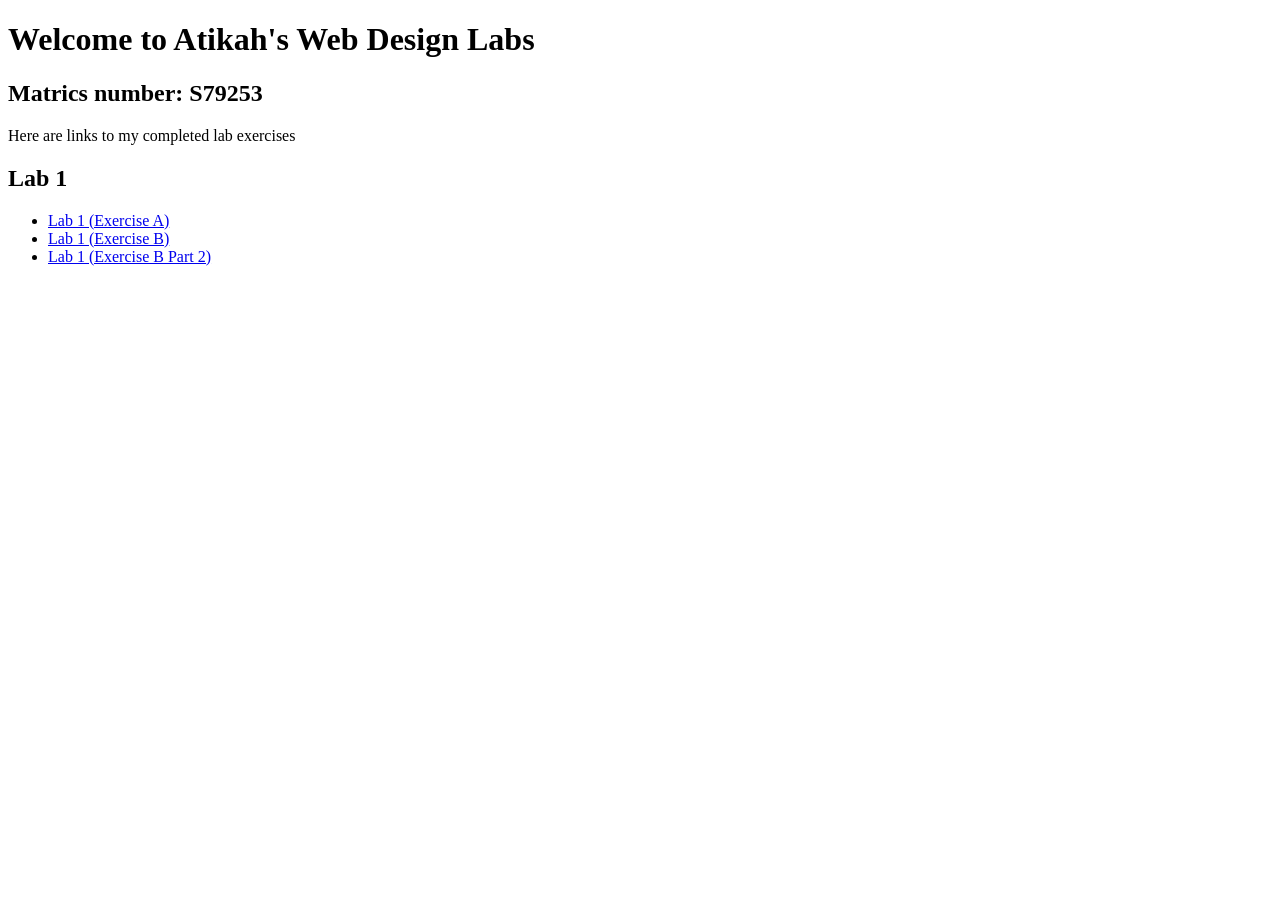
==== index.html @ 9c2a687f "Create index.html for portfolio webpage" ====
<!DOCTYPE html>
<html lang="en">
  <head>
    <meta charset="utf-8">
    <title>Atikah's Lab Exercises Portfolio</title>
  </head>
  <body>
    <h1>Welcome to Atikah's Web Design Labs</h1>
    <h2>Matrics number: S79253</h2>
    <p>Here are links to my completed lab exercises</p>
    
    <h2>Lab 1</h2>
    <ul>
      <li><a href="lab1_ExerA.html">Lab 1 (Exercise A)</a></li>
      <li><a href="lab1_ExerB.html">Lab 1 (Exercise B)</a></li>
      <li><a href="contact.html">Lab 1 (Exercise B Part 2)</a></li>
    </ul>

    
  </body>
</html>
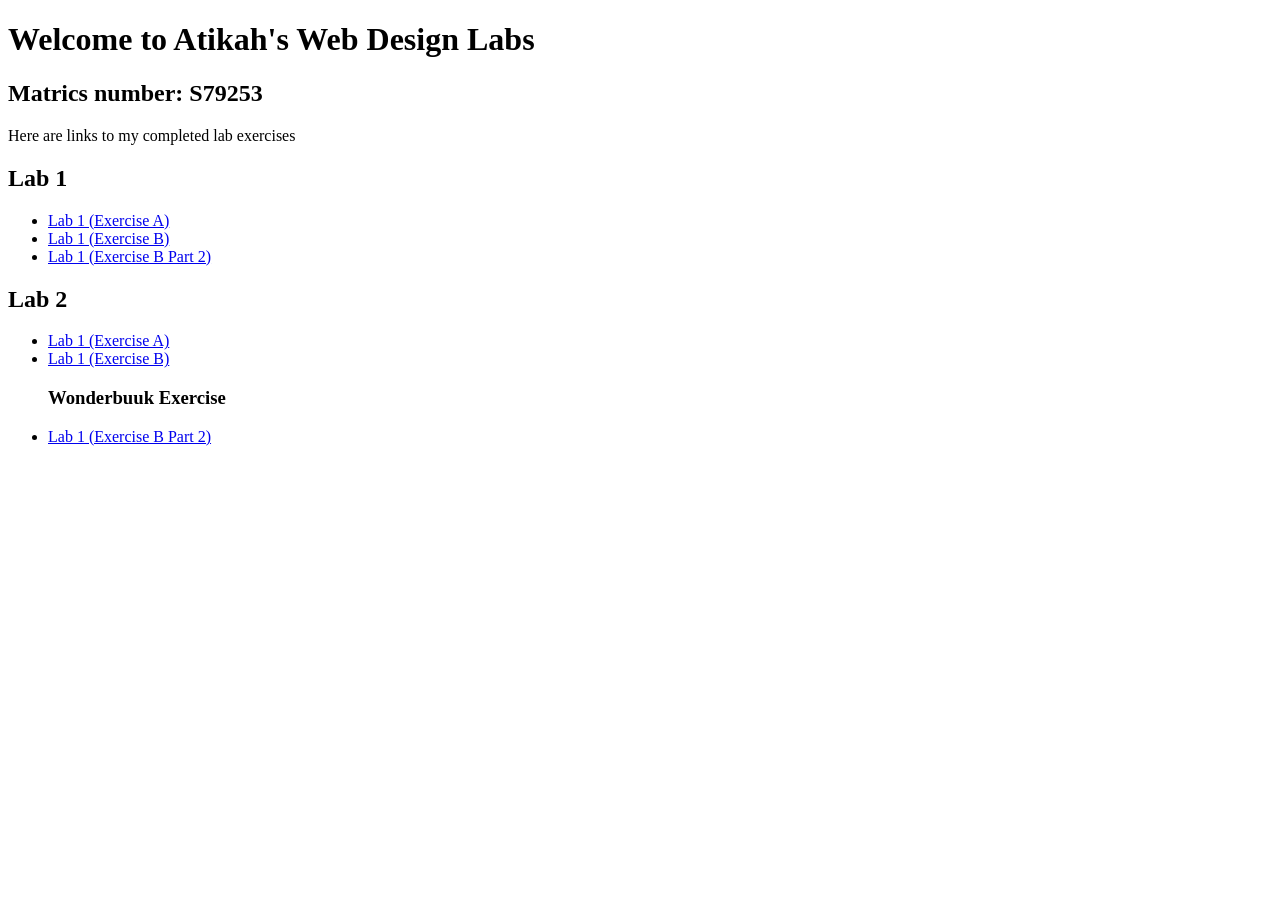
==== commit fe343157: "Add Lab 2 section with exercises to index.html" ====
--- a/index.html
+++ b/index.html
@@ -16,6 +16,13 @@
       <li><a href="contact.html">Lab 1 (Exercise B Part 2)</a></li>
     </ul>
 
+    <h2>Lab 2</h2>
+    <ul>
+      <li><a href="lab2_ExerA.html">Lab 1 (Exercise A)</a></li>
+      <li><a href="lab2_ExerB.html">Lab 1 (Exercise B)</a></li>
+      <h3>Wonderbuuk Exercise</h3>
+      <li><a href="labwonderbuuk2.html">Lab 1 (Exercise B Part 2)</a></li>
+    </ul>
     
   </body>
 </html>
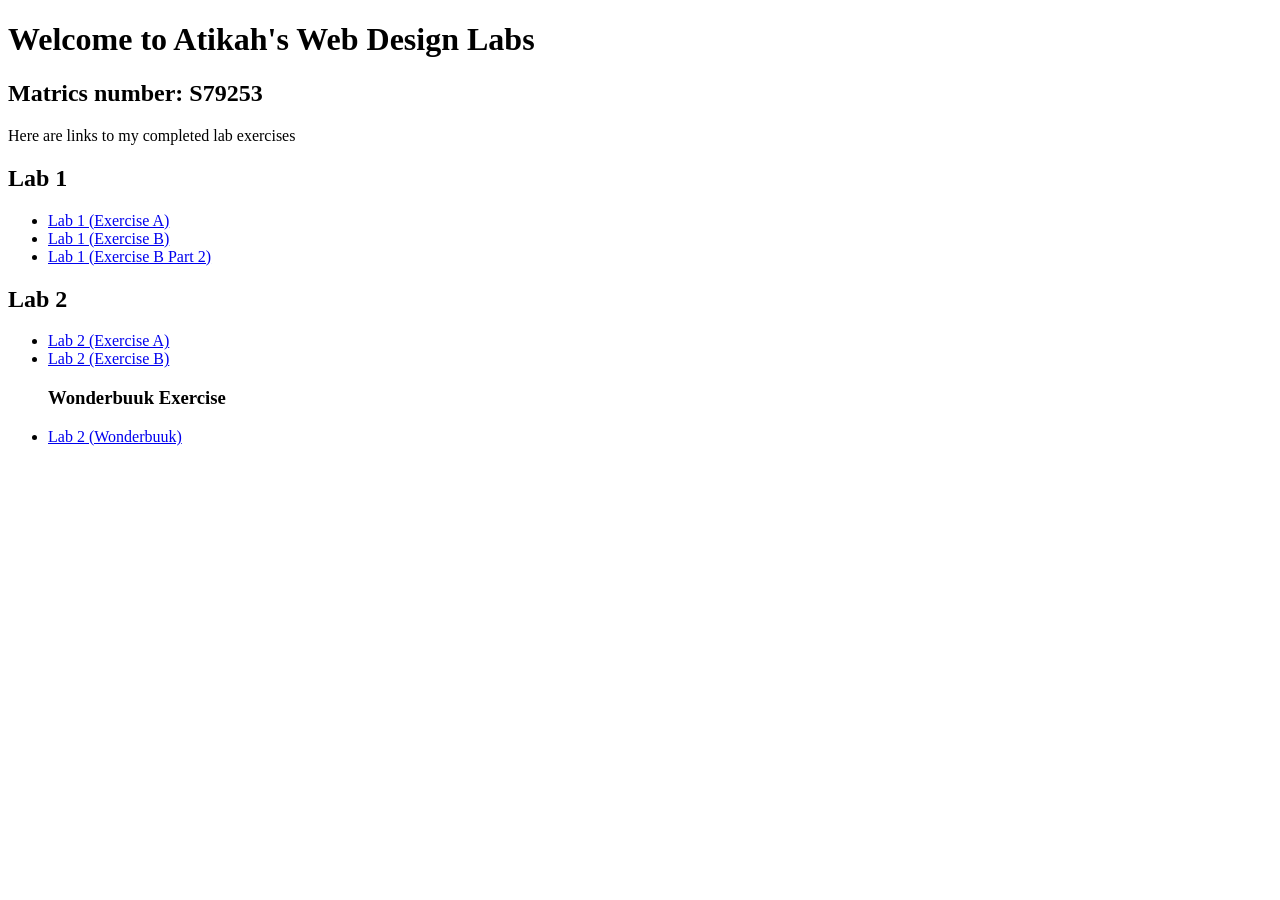
==== commit f0a9d859: "Update Lab links from Lab 1 to Lab 2" ====
--- a/index.html
+++ b/index.html
@@ -18,10 +18,10 @@
 
     <h2>Lab 2</h2>
     <ul>
-      <li><a href="lab2_ExerA.html">Lab 1 (Exercise A)</a></li>
-      <li><a href="lab2_ExerB.html">Lab 1 (Exercise B)</a></li>
+      <li><a href="lab2_ExerA.html">Lab 2 (Exercise A)</a></li>
+      <li><a href="lab2_ExerB.html">Lab 2 (Exercise B)</a></li>
       <h3>Wonderbuuk Exercise</h3>
-      <li><a href="labwonderbuuk2.html">Lab 1 (Exercise B Part 2)</a></li>
+      <li><a href="labwonderbuuk2.html">Lab 2 (Wonderbuuk)</a></li>
     </ul>
     
   </body>
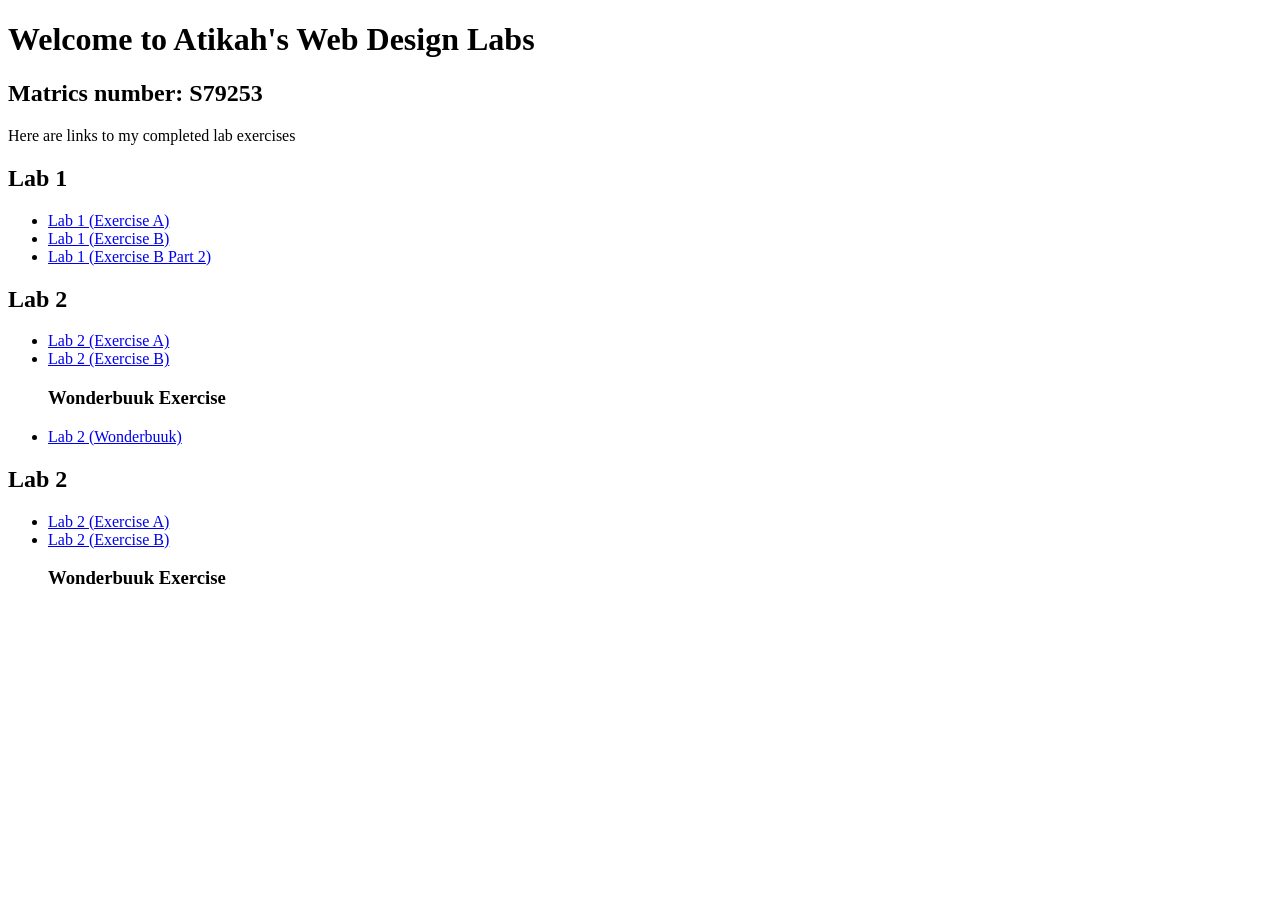
==== commit ad991eac: "Add Lab 2 section with exercises to index.html" ====
--- a/index.html
+++ b/index.html
@@ -23,6 +23,13 @@
       <h3>Wonderbuuk Exercise</h3>
       <li><a href="labwonderbuuk2.html">Lab 2 (Wonderbuuk)</a></li>
     </ul>
+
+    <h2>Lab 2</h2>
+    <ul>
+      <li><a href="lab3_ExerA.html">Lab 2 (Exercise A)</a></li>
+      <li><a href="lab3_ExerB.html">Lab 2 (Exercise B)</a></li>
+      <h3>Wonderbuuk Exercise</h3>
+    </ul>
     
   </body>
 </html>
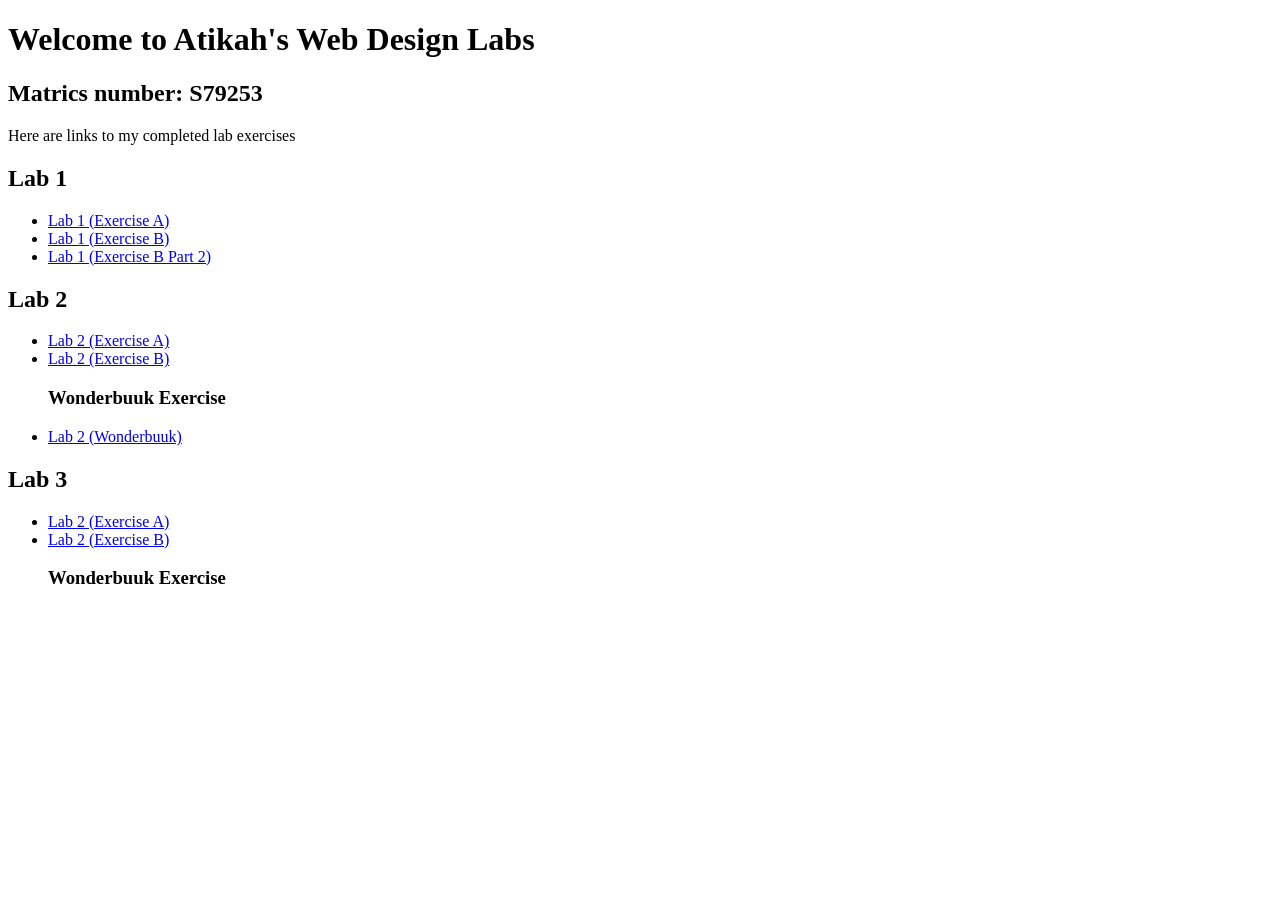
==== commit e6697749: "Change Lab 2 heading to Lab 3 in index.html" ====
--- a/index.html
+++ b/index.html
@@ -24,7 +24,7 @@
       <li><a href="labwonderbuuk2.html">Lab 2 (Wonderbuuk)</a></li>
     </ul>
 
-    <h2>Lab 2</h2>
+    <h2>Lab 3</h2>
     <ul>
       <li><a href="lab3_ExerA.html">Lab 2 (Exercise A)</a></li>
       <li><a href="lab3_ExerB.html">Lab 2 (Exercise B)</a></li>
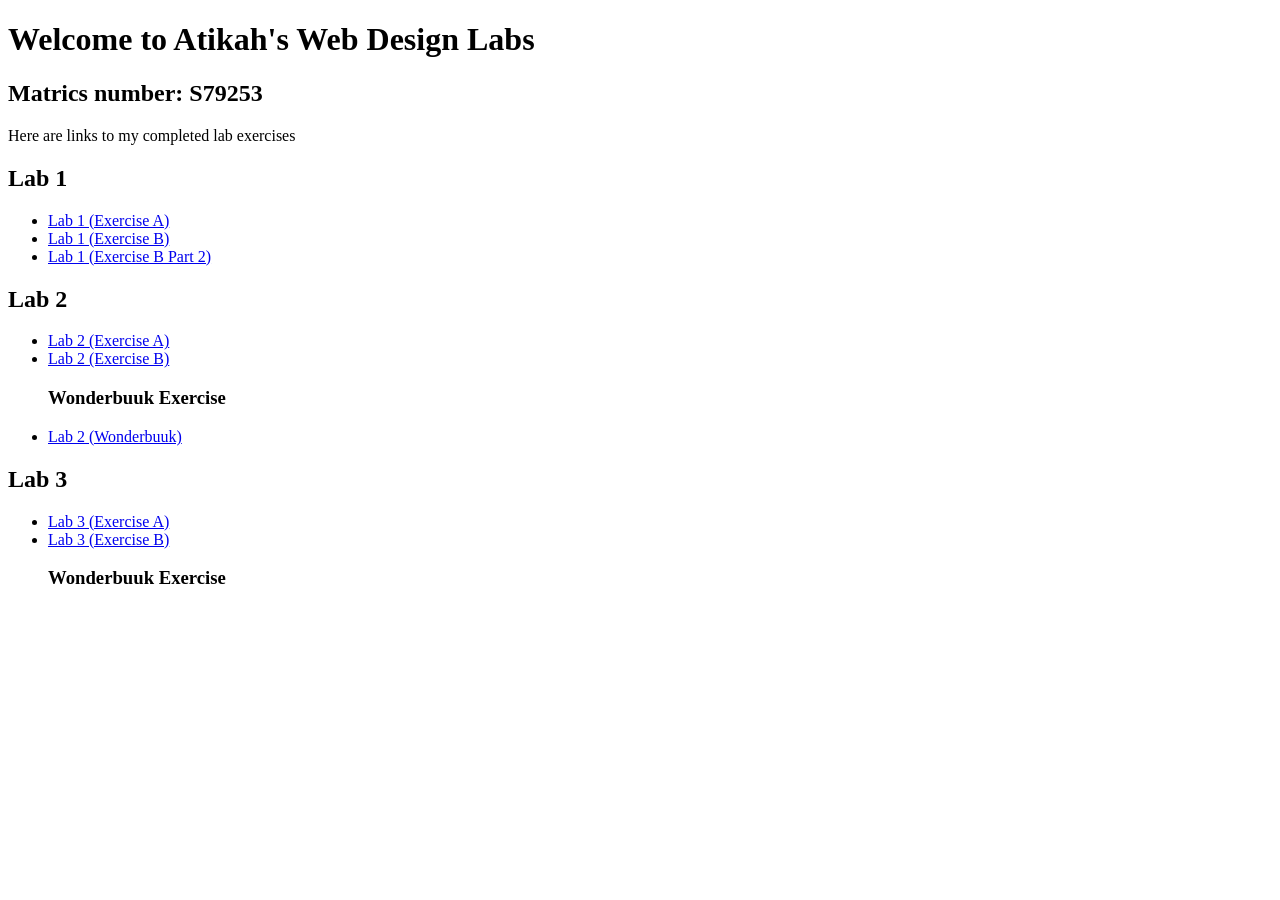
==== commit 96a7ad44: "Update Lab links to point to Lab 3 exercises" ====
--- a/index.html
+++ b/index.html
@@ -26,8 +26,8 @@
 
     <h2>Lab 3</h2>
     <ul>
-      <li><a href="lab3_ExerA.html">Lab 2 (Exercise A)</a></li>
-      <li><a href="lab3_ExerB.html">Lab 2 (Exercise B)</a></li>
+      <li><a href="lab3_ExerA.html">Lab 3 (Exercise A)</a></li>
+      <li><a href="lab3_ExerB.html">Lab 3 (Exercise B)</a></li>
       <h3>Wonderbuuk Exercise</h3>
     </ul>
     
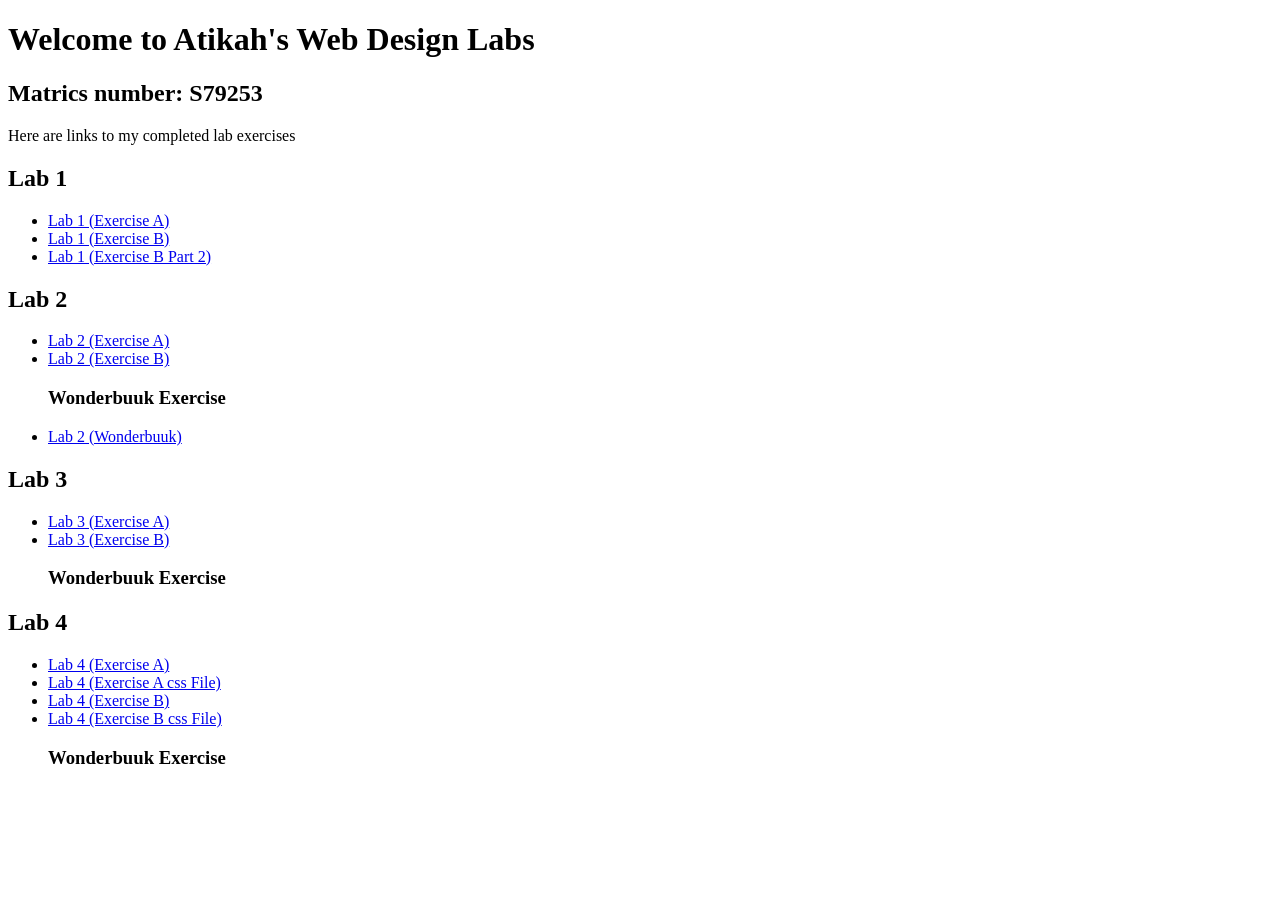
==== commit ac43b389: "Add Lab 4 exercises and links to index.html" ====
--- a/index.html
+++ b/index.html
@@ -30,6 +30,15 @@
       <li><a href="lab3_ExerB.html">Lab 3 (Exercise B)</a></li>
       <h3>Wonderbuuk Exercise</h3>
     </ul>
+
+    <h2>Lab 4</h2>
+    <ul>
+      <li><a href="lab4_ExerA.html">Lab 4 (Exercise A)</a></li>
+      <li><a href="style.css">Lab 4 (Exercise A css File)</a></li>
+      <li><a href="lab4_ExerB.html">Lab 4 (Exercise B)</a></li>
+      <li><a href="cafe.css">Lab 4 (Exercise B css File)</a></li>
+      <h3>Wonderbuuk Exercise</h3>
+    </ul>
     
   </body>
 </html>
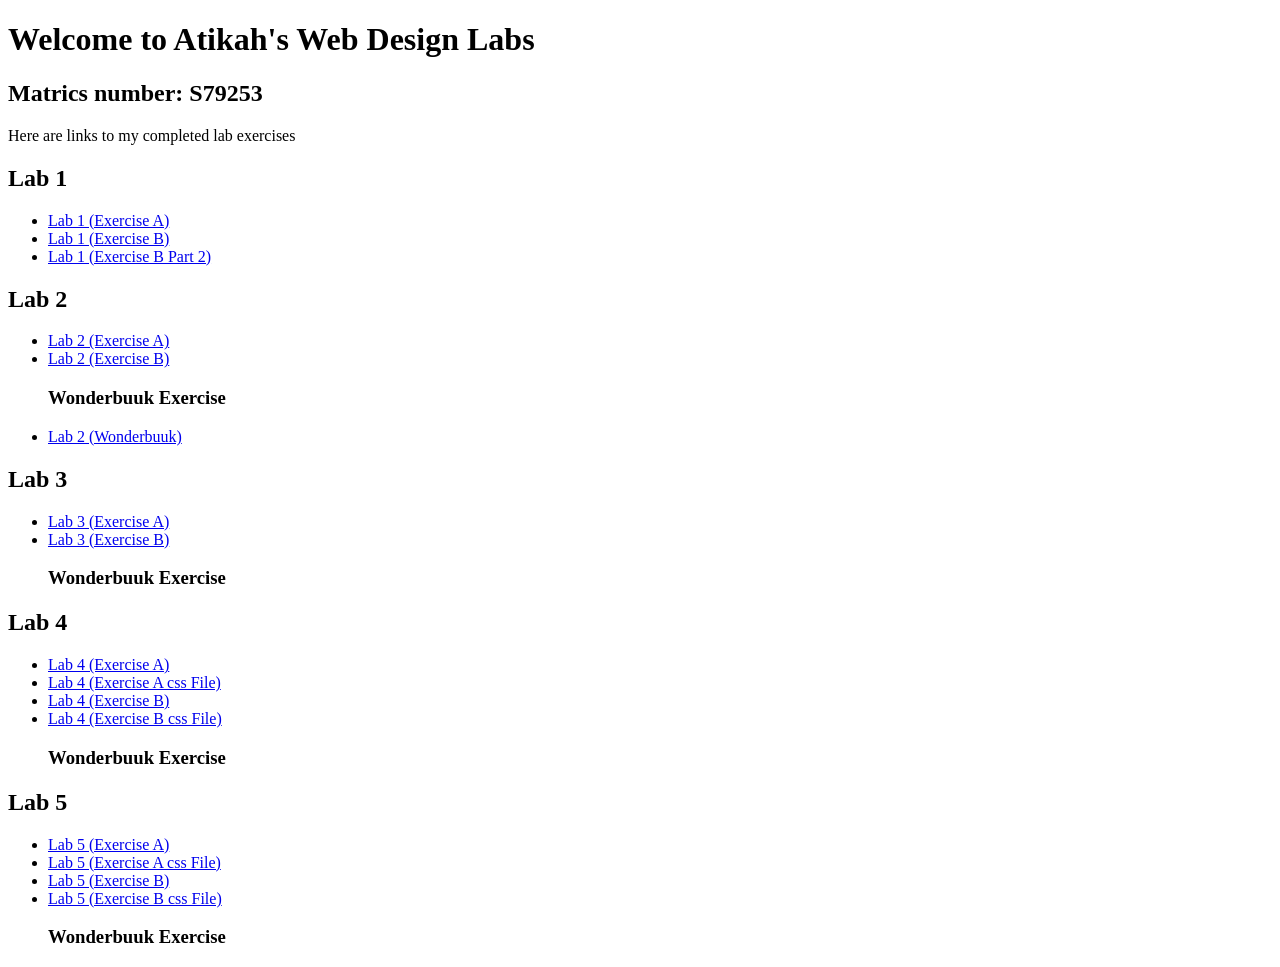
==== commit 92d69365: "Add Lab 5 section with links to exercises" ====
--- a/index.html
+++ b/index.html
@@ -39,6 +39,15 @@
       <li><a href="cafe.css">Lab 4 (Exercise B css File)</a></li>
       <h3>Wonderbuuk Exercise</h3>
     </ul>
+
+    <h2>Lab 5</h2>
+    <ul>
+      <li><a href="food.html">Lab 5 (Exercise A)</a></li>
+      <li><a href="food.css">Lab 5 (Exercise A css File)</a></li>
+      <li><a href="shop.html">Lab 5 (Exercise B)</a></li>
+      <li><a href="shop.css">Lab 5 (Exercise B css File)</a></li>
+      <h3>Wonderbuuk Exercise</h3>
+    </ul>
     
   </body>
 </html>
